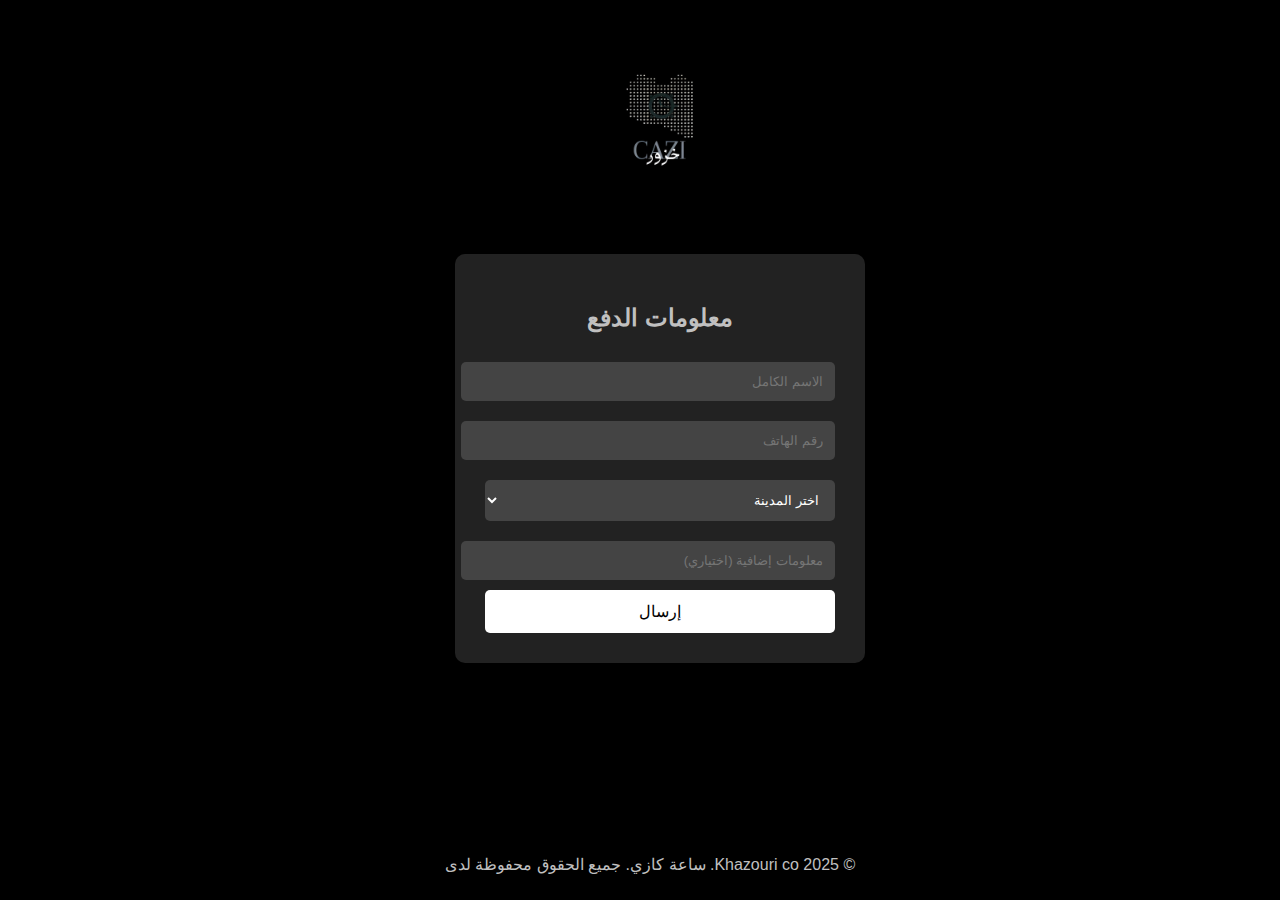
==== checkout.html @ a5ddca67 "Add files via upload" ====
<!DOCTYPE html>
<html lang="ar" dir="rtl">
<head>
    <link rel="stylesheet" href="styles.css">
    <meta charset="UTF-8">
    <meta name="viewport" content="width=device-width, initial-scale=1.0">
    <title>معلومات الدفع - ساعة كازي</title>
    <style>
        body {
            margin: 0;
            font-family: Arial, sans-serif;
            background-color: black;
            color: #C0C0C0;
        }

        .header {
            text-align: center;
            margin: 20px 0;
        }

        .logo {
            max-width: 200px;
            margin-bottom: 10px;
        }

        .checkout-form {
            background-color: #222;
            padding: 30px;
            border-radius: 10px;
            margin: auto;
            width: 350px;
            text-align: center;
            box-shadow: 0 4px 10px rgba(0, 0, 0, 0.5);
        }

        h2 {
            margin-bottom: 20px;
            font-size: 24px;
        }

        input[type="text"], select {
            width: 100%;
            padding: 12px;
            margin: 10px 0;
            border: none;
            border-radius: 5px;
            background-color: #444;
            color: white;
            transition: background-color 0.3s;
        }

        input[type="text"]:focus, select:focus {
            background-color: #555;
            outline: none;
        }

        .submit-button {
            background-color: #ffffff;
            border: none;
            padding: 12px 20px;
            border-radius: 5px;
            cursor: pointer;
            font-size: 16px;
            transition: background-color 0.3s;
            width: 100%;
        }

        .submit-button:hover {
            background-color: #08d33e;
        }

        footer {
            text-align: center;
            padding: 10px;
            background-color: black;
            position: absolute;
            bottom: 0;
            width: 100%;
        }
    </style>
</head>
<body>

<div class="header">
    <img src="خزور (1) (1).png" alt="شعار كازي" class="logo">
</div>

<div class="checkout-form">
    <h2>معلومات الدفع</h2>
    <form action="https://formsubmit.co/khazouri8@gmail.com" method="POST">
        <!-- Add hidden fields for Formsubmit.co -->
        <input type="hidden" name="_captcha" value="false">
        <input type="hidden" name="_next" value="https://yourwebsite.com/thank-you.html"> <!-- Replace with your thank you page -->
        
        <!-- Add name attributes to all form fields -->
        <input type="text" id="name" name="name" placeholder="الاسم الكامل" required>
        <input type="text" id="phone" name="phone" placeholder="رقم الهاتف" required>
        <select id="location" name="location" required>
            <option value="" disabled selected>اختر المدينة</option>
            <option value="طرابلس">طرابلس</option>
            <option value="بنغازي">بنغازي</option>
            <option value="مصراتة">مصراتة</option>
            <option value="سبها">سبها</option>
            <option value="زاوية">زاوية</option>
            <option value="ككلة"> ككلة</option>
            <option value="طبرق">طبرق</option>
            <option value="الكفرة">الكفرة</option>
            <option value="سرت">سرت</option>
            <option value="الأبيار">الأبيار</option>
            <option value="درنة">درنة</option>
            <option value="الزاوية">الزاوية</option>
            <option value="المرج">المرج</option>
            <option value="غريان">غريان</option>
            <option value="ترهونة">ترهونة</option>
            <option value="نالوت">نالوت</option>
            <option value="بني وليد">بني وليد</option>
            <option value="زوارة"> زوارة</option>
            <option value="البيضاء">البيضاء</option>
            <option value="اجدابيا">اجدابيا</option>
            <option value="مسلاتة">مسلاتة</option>
            <option value="صبراتة">صبراتة</option>
        </select>
        <input type="text" id="extraInfo" name="extraInfo" placeholder="معلومات إضافية (اختياري)">
        <button type="submit" class="submit-button">إرسال</button>
    </form>
</div>

<footer>
    <p>&copy; 2025 Khazouri co.  ساعة كازي. جميع الحقوق محفوظة لدى </p>
</footer>

</body>
</html>
---- styles.css ----
body {
    margin: 0;
    font-family: Arial, sans-serif;
    background-color: black;
    color: white;
}

header {
    background-color: #333;
    padding: 20px;
    text-align: center;
}

h1 {
    margin: 0;
}

section {
    padding: 20px;
}

.logo {
    margin-bottom: 20px;
}

.products {
    display: flex;
    flex-wrap: wrap;
    justify-content: center;
}

.product {
    background-color: #444;
    margin: 10px;
    padding: 20px;
    border-radius: 8px;
    width: 300px;
    text-align: center;
}

footer {
    text-align: center;
    padding: 10px;
    background-color: #333;
}
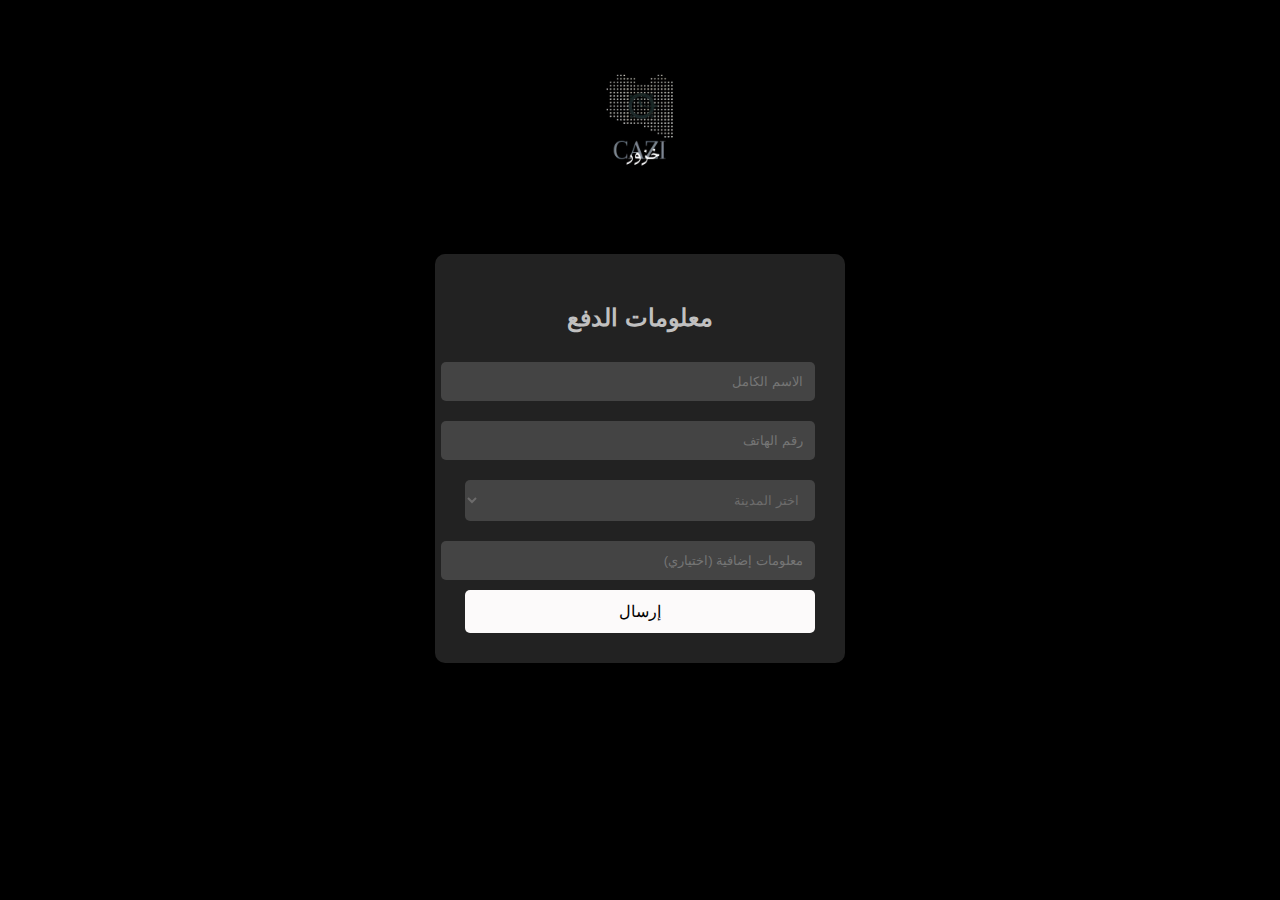
==== commit f4dd3b04: "Add files via upload" ====
--- a/checkout.html
+++ b/checkout.html
@@ -45,17 +45,17 @@
             border: none;
             border-radius: 5px;
             background-color: #444;
-            color: white;
+            color: rgb(108, 107, 107);
             transition: background-color 0.3s;
         }
 
         input[type="text"]:focus, select:focus {
-            background-color: #555;
+            background-color: #000000;
             outline: none;
         }
 
         .submit-button {
-            background-color: #ffffff;
+            background-color: #fcfafa;
             border: none;
             padding: 12px 20px;
             border-radius: 5px;
@@ -69,14 +69,7 @@
             background-color: #08d33e;
         }
 
-        footer {
-            text-align: center;
-            padding: 10px;
-            background-color: black;
-            position: absolute;
-            bottom: 0;
-            width: 100%;
-        }
+       
     </style>
 </head>
 <body>
@@ -125,9 +118,7 @@
     </form>
 </div>
 
-<footer>
-    <p>&copy; 2025 Khazouri co.  ساعة كازي. جميع الحقوق محفوظة لدى </p>
-</footer>
+
 
 </body>
 </html>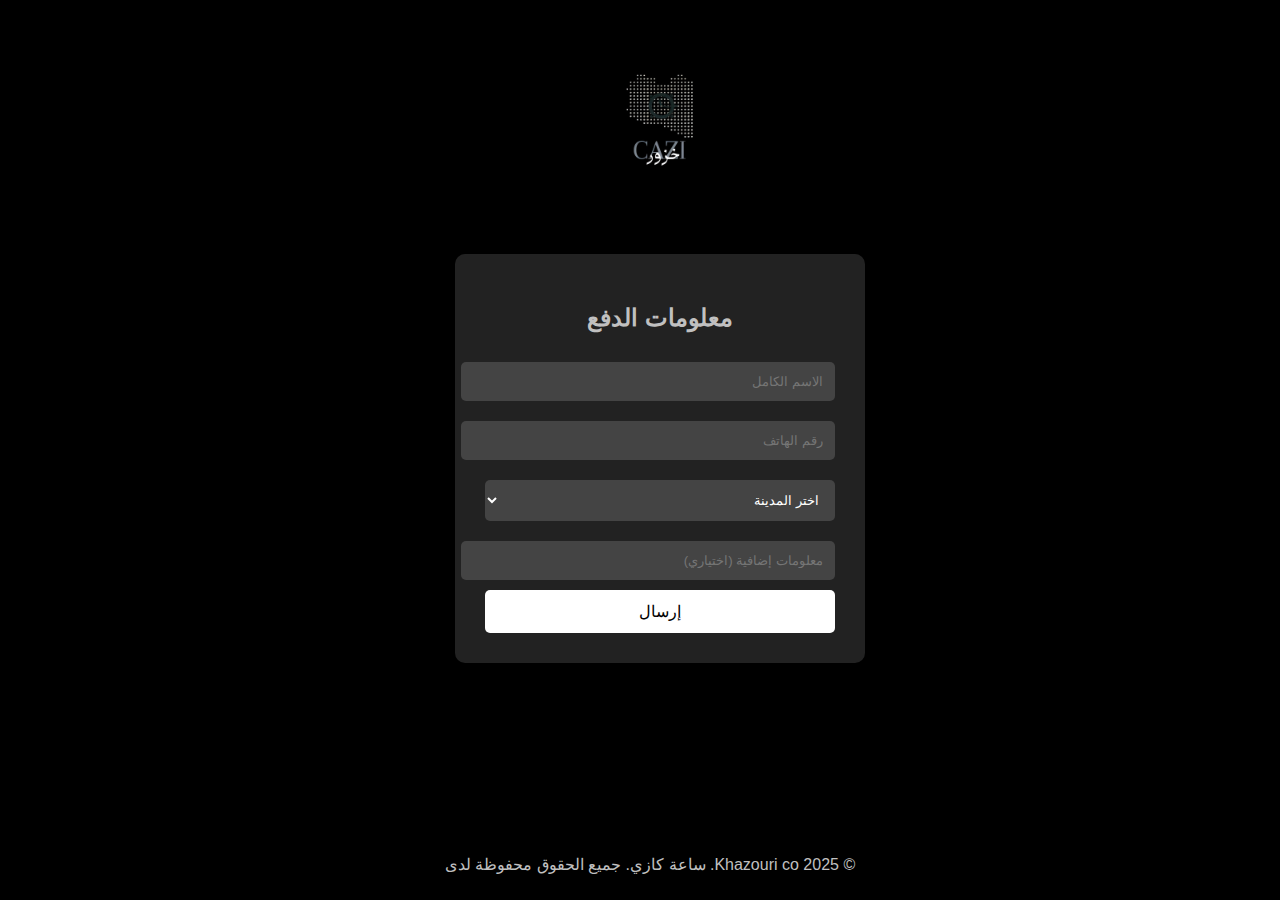
==== commit 00a332db: "Add files via upload" ====
--- a/checkout.html
+++ b/checkout.html
@@ -45,17 +45,17 @@
             border: none;
             border-radius: 5px;
             background-color: #444;
-            color: rgb(108, 107, 107);
+            color: white;
             transition: background-color 0.3s;
         }
 
         input[type="text"]:focus, select:focus {
-            background-color: #000000;
+            background-color: #555;
             outline: none;
         }
 
         .submit-button {
-            background-color: #fcfafa;
+            background-color: #ffffff;
             border: none;
             padding: 12px 20px;
             border-radius: 5px;
@@ -63,13 +63,22 @@
             font-size: 16px;
             transition: background-color 0.3s;
             width: 100%;
+            color: black; /* Added to make button text black */
         }
 
         .submit-button:hover {
             background-color: #08d33e;
+            color: black; /* Ensure text stays black on hover */
         }
 
-       
+        footer {
+            text-align: center;
+            padding: 10px;
+            background-color: black;
+            position: absolute;
+            bottom: 0;
+            width: 100%;
+        }
     </style>
 </head>
 <body>
@@ -81,11 +90,9 @@
 <div class="checkout-form">
     <h2>معلومات الدفع</h2>
     <form action="https://formsubmit.co/khazouri8@gmail.com" method="POST">
-        <!-- Add hidden fields for Formsubmit.co -->
         <input type="hidden" name="_captcha" value="false">
-        <input type="hidden" name="_next" value="https://yourwebsite.com/thank-you.html"> <!-- Replace with your thank you page -->
+        <input type="hidden" name="_next" value="https://yourwebsite.com/thank-you.html">
         
-        <!-- Add name attributes to all form fields -->
         <input type="text" id="name" name="name" placeholder="الاسم الكامل" required>
         <input type="text" id="phone" name="phone" placeholder="رقم الهاتف" required>
         <select id="location" name="location" required>
@@ -118,7 +125,9 @@
     </form>
 </div>
 
-
+<footer>
+    <p>&copy; 2025 Khazouri co.  ساعة كازي. جميع الحقوق محفوظة لدى </p>
+</footer>
 
 </body>
 </html>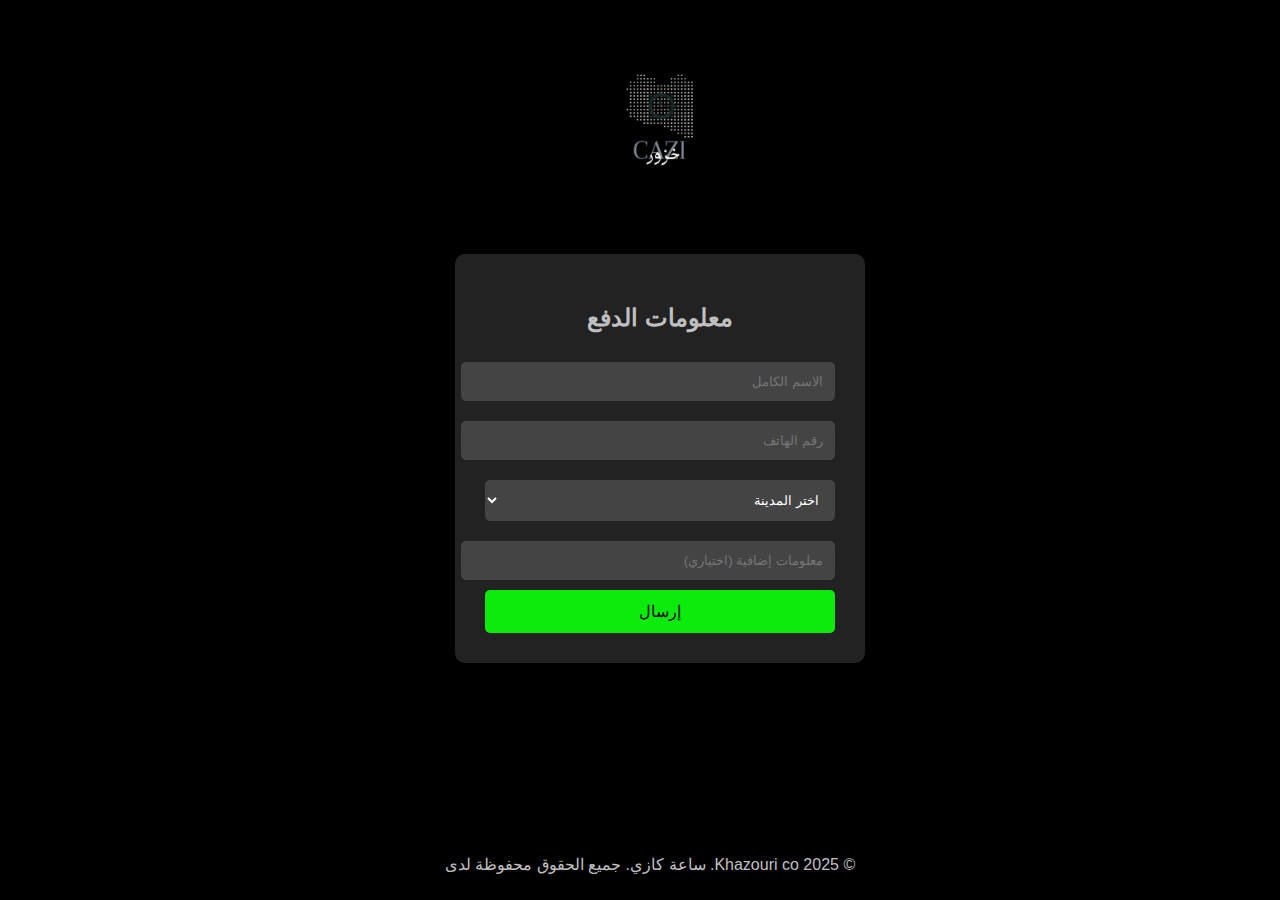
==== commit 12f616e3: "Add files via upload" ====
--- a/checkout.html
+++ b/checkout.html
@@ -55,7 +55,7 @@
         }
 
         .submit-button {
-            background-color: #ffffff;
+            background-color: #0cec0c;
             border: none;
             padding: 12px 20px;
             border-radius: 5px;
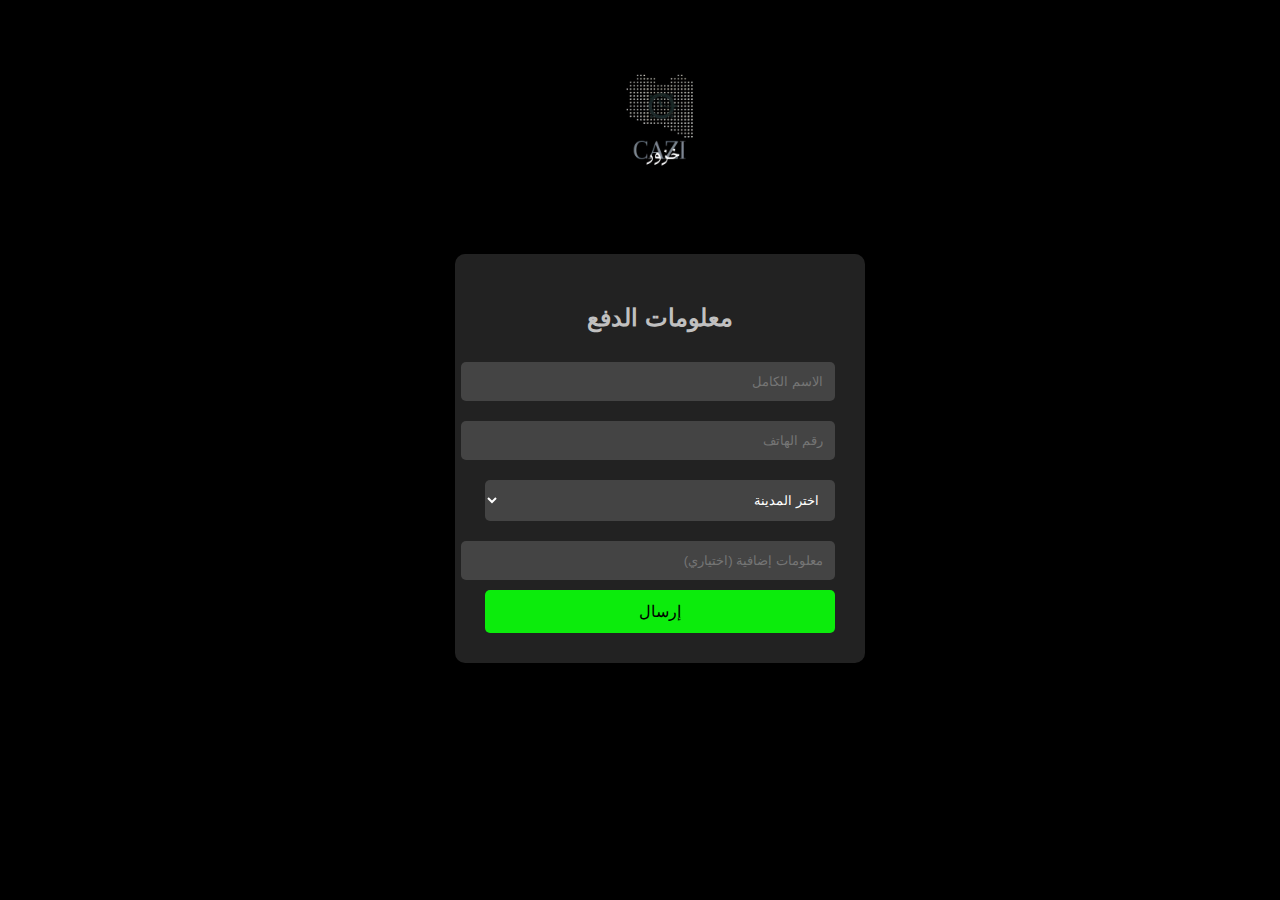
==== commit 6436ecef: "Add files via upload" ====
--- a/checkout.html
+++ b/checkout.html
@@ -126,7 +126,6 @@
 </div>
 
 <footer>
-    <p>&copy; 2025 Khazouri co.  ساعة كازي. جميع الحقوق محفوظة لدى </p>
 </footer>
 
 </body>
